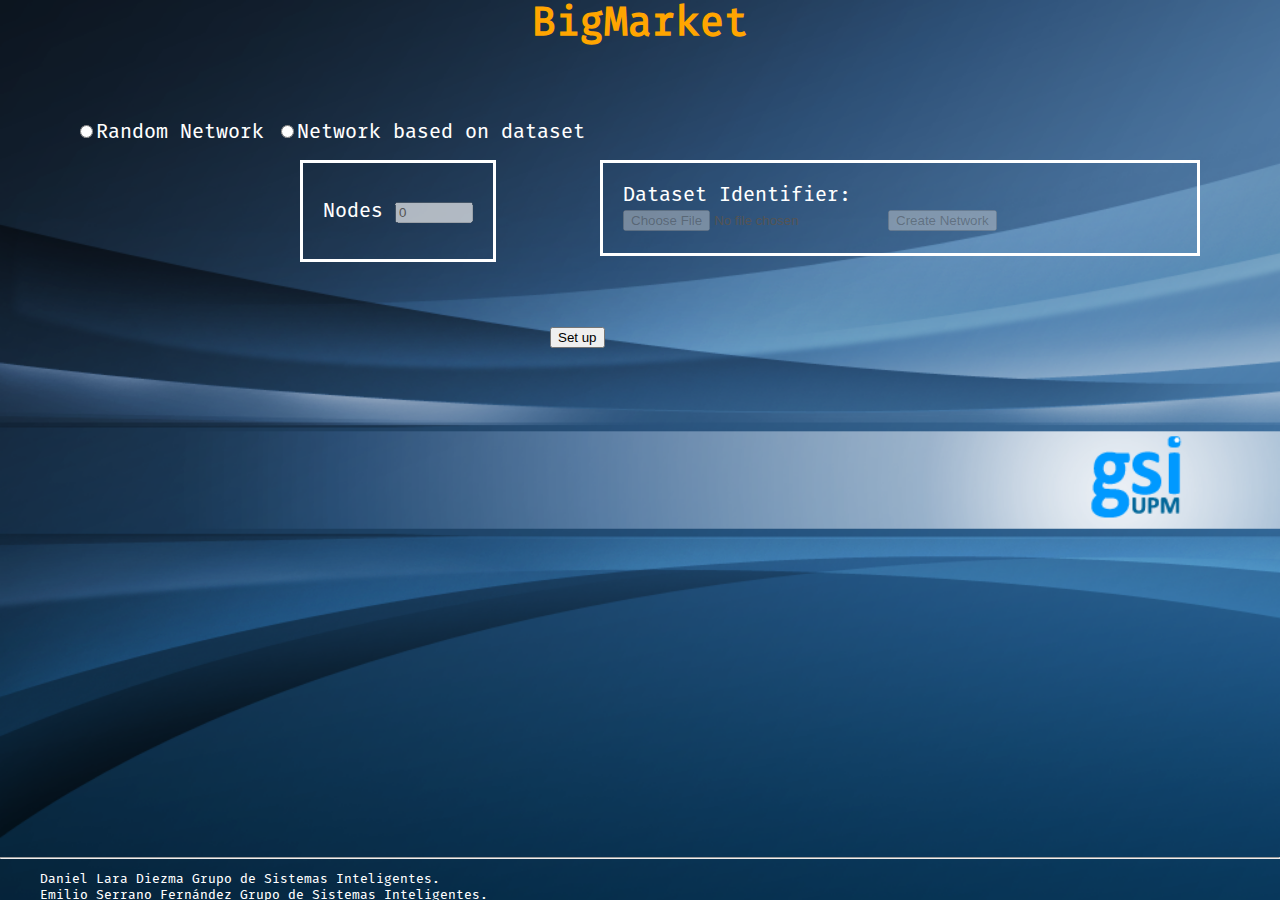
==== WebContent/index.html @ fc807262 "Added Run/Stop/Pause buttons and its functions" ====
<!DOCTYPE html>
<html>
<head>
	<script>
	function randomEn(){
		document.randomForm.nodes.disabled=false;
		document.randomForm.load.disabled=true;
		document.randomForm.create.disabled=true;
	}

	function datasetEn(){
		document.randomForm.nodes.disabled=true;
		document.randomForm.nodes.value=0;
		document.randomForm.load.disabled=false;
		document.randomForm.create.disabled=false;
	}

	function createClick(){
		window.open('http://localhost:7474','_blank');
	}
</script>
	<meta charset="UTF-8">	
	<link rel="stylesheet" type="text/css" href="css/index.css">
	<title>BigMarket</title>
</head>

<body>
	<div id="BM">BigMarket</div><br>
	
	<div id="radioButtons">
	<p><input type="radio" name="choose" value="random" onclick="randomEn()">Random Network 
	<input type="radio" name="choose" value="dataset" onclick="datasetEn()">Network based on dataset</p>
	</div>


	<div id="randomForm">

	<form name="randomForm" method="POST" action="BigMarketServlet">

		<div id="nodes">
			<p>Nodes <input type="text" name="nodes" style="width: 70px;" disabled="true" value="0"></p>
		</div>

	<div id="dataset">
		Dataset Identifier: <br>
			<input type="file" value="Load new data set" name="load" disabled="true" type="folder"> <input type="button" value="Create Network" name="create" disabled="true" onclick="createClick()">
	</div>

	<div id="button">
		<input type="submit" value="Set up">
	</div>

	</form>
	
	</div>

	<div id="footer">
	<hr>
		<ul>
  			<li>Daniel Lara Diezma Grupo de Sistemas Inteligentes.</li>
  			<li>Emilio Serrano Fernández Grupo de Sistemas Inteligentes.</li>
  			<li>Carlos Ángel Iglesias Fernández Grupo de Sistemas Inteligentes.</li>
		</ul> 		
	</div>

</body>

</html>
---- WebContent/css/index.css ----
@CHARSET "UTF-8";

@font-face {
	font-family: fira;
	src: url(types/Fira.otf) format("opentype"),
	url(types/Firattf.ttf) format("ttf"),
	url(types/Firaeot.eot) format("embedded-opentype"),
	url(types/Firawoff.woff) format("woff");

}

html,
body {
   margin:0;
   padding:0;
   font-family: fira;
   font-size: 20px;
   background-image:url('../img/fondo2.png');
   background-repeat: no-repeat;
   background-size: cover;
   height: 100%;
   color: white;
}

#radioButtons{
	position: absolute;
	top:5em;
	left:3em;
	margin-left: 15px;
}

#nodes{
	float: left;
	position: absolute;
	top: 8em;
	left: 15em;
	padding: 1em;
	padding-top: 0.8em;
	padding-bottom: 0.8em;
	border-width: 3px;
	border-style: solid;
	border-color: white;
	
}

#dataset{
	position: absolute;	
	float: left;
	top: 8em;
	left: 30em;
  	padding: 1em;
  	padding-right: 10em;
  	padding-bottom: 1.1em;
  	border-width: 3px;
  	border-style: solid;
	border-color: white;
}

#button{
	float: left;
	position: absolute;
	margin-top: 15em;
	margin-left: 27.5em;

	
}


#footer {
   position:absolute;
   bottom:0;
   width:100%;
   height:50px;
   font-size: 13px;            
}



#BM {
	float:left;
	color:orange;
	font-size: 30pt;
	font-weight: bold;
	width: 100%;
	margin: 0 auto;
	text-align: center;
	font-family: "fira";
		
}


ul{
	list-style: none;
}
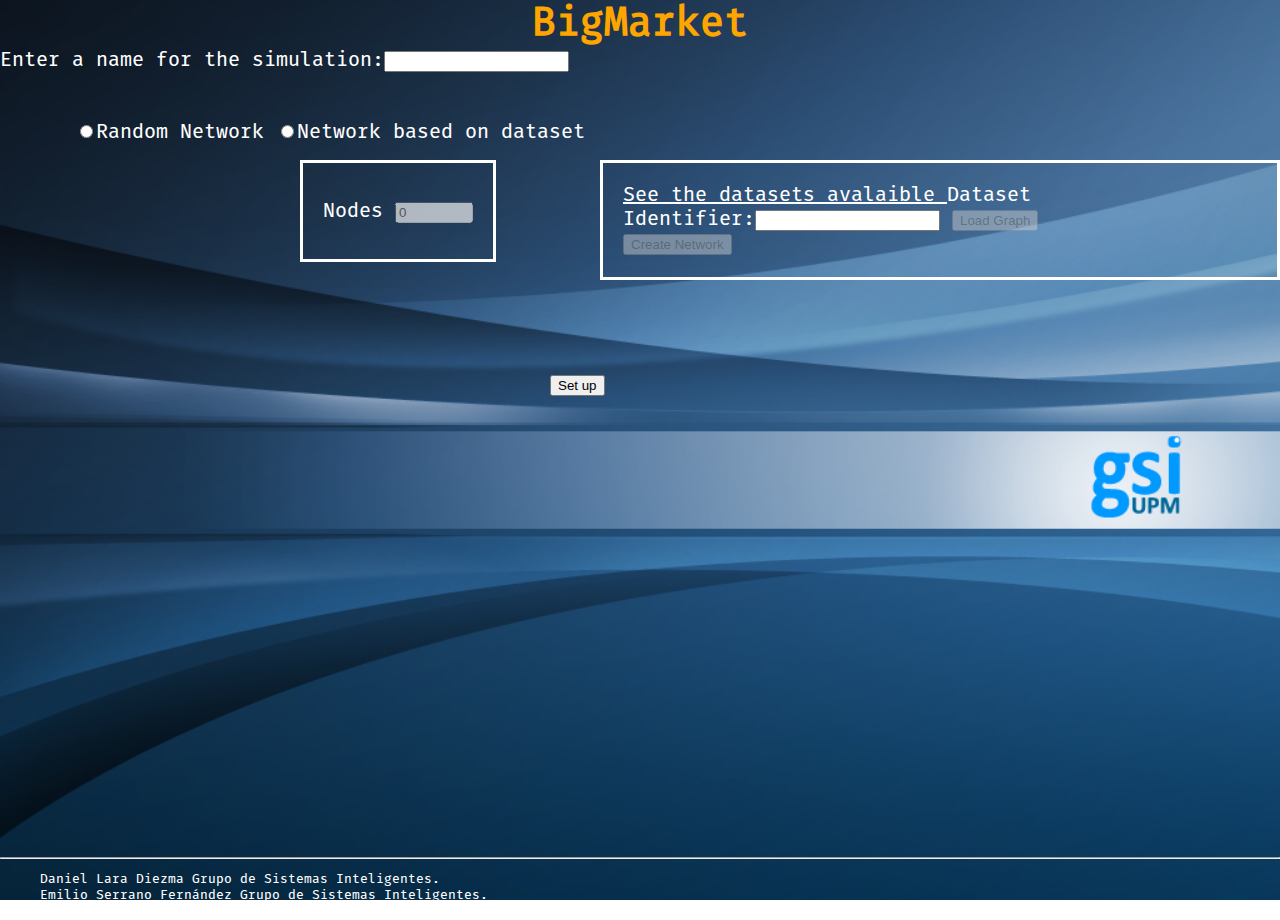
==== commit c24bd2e7: "Added tools for write in Neo4J" ====
--- a/WebContent/index.html
+++ b/WebContent/index.html
@@ -16,17 +16,26 @@
 	}
 
 	function createClick(){
-		window.open('http://localhost:7474','_blank');
+		window.open('http://simplez.gsi.dit.upm.es:7474/browser','_blank');
 	}
+	
+	function loadClick(){
+		if(document.randomForm.bbddId.value == ""){
+			alert("Please introduce a valid bbdd identifier");
+		}else{
+			document.randomForm.loadPushed.value="ok";
+		}
+	}
+	
+
 </script>
 	<meta charset="UTF-8">	
 	<link rel="stylesheet" type="text/css" href="css/index.css">
 	<title>BigMarket</title>
 </head>
 
-<body>
+<body link="white" alink="white" vlink="white">
 	<div id="BM">BigMarket</div><br>
-	
 	<div id="radioButtons">
 	<p><input type="radio" name="choose" value="random" onclick="randomEn()">Random Network 
 	<input type="radio" name="choose" value="dataset" onclick="datasetEn()">Network based on dataset</p>
@@ -36,18 +45,19 @@
 	<div id="randomForm">
 
 	<form name="randomForm" method="POST" action="BigMarketServlet">
-
+	Enter a name for the simulation:<input type="text" value="" name="DataId">
 		<div id="nodes">
 			<p>Nodes <input type="text" name="nodes" style="width: 70px;" disabled="true" value="0"></p>
 		</div>
 
 	<div id="dataset">
-		Dataset Identifier: <br>
-			<input type="file" value="Load new data set" name="load" disabled="true" type="folder"> <input type="button" value="Create Network" name="create" disabled="true" onclick="createClick()">
+		<a href="datasets.jsp"> See the datasets avalaible </a>
+		Dataset Identifier:<input type="text" value="" name="bbddId">
+			<input type="button" value="Load Graph" name="load" disabled="true" onclick="loadClick()"> <input type="button" value="Create Network" name="create" disabled="true" onclick="createClick()">
 	</div>
-
+	<input type="hidden" value="" name="loadPushed">
 	<div id="button">
-		<input type="submit" value="Set up">
+		<input type="submit" value="Set up" name="submit">
 	</div>
 
 	</form>
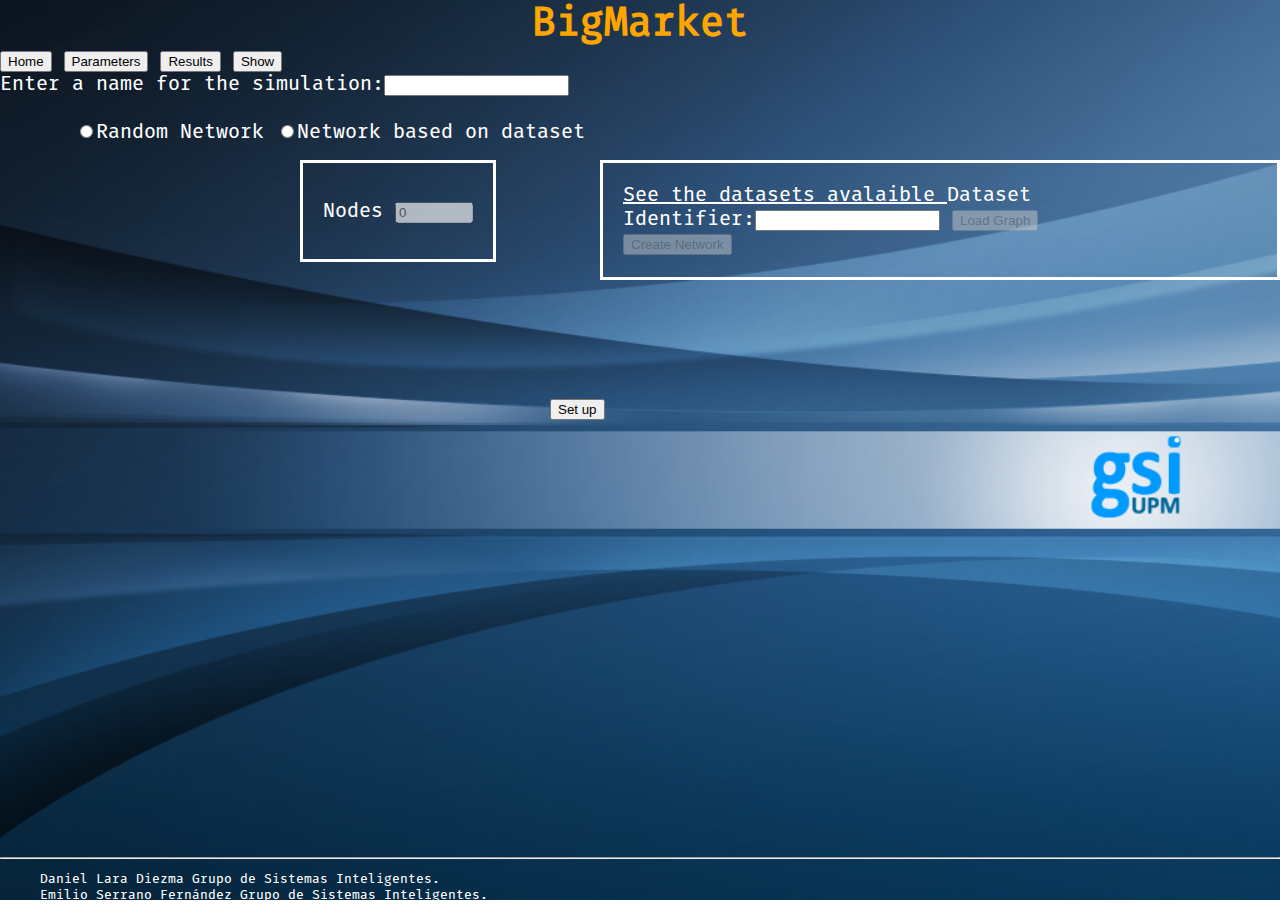
==== commit af0c06b3: "Network visualiztor implemented" ====
--- a/WebContent/index.html
+++ b/WebContent/index.html
@@ -35,7 +35,16 @@
 </head>
 
 <body link="white" alink="white" vlink="white">
+
+
 	<div id="BM">BigMarket</div><br>
+	<div id="nav">
+	<a href="http://simplez.gsi.dit.upm.es:8080/BigMarket/index.html"><button type="button">Home</button></a>
+	<a href="http://simplez.gsi.dit.upm.es:8080/BigMarket/parameters.jsp"><button type="button">Parameters</button></a>
+	<a href="http://simplez.gsi.dit.upm.es:8080/BigMarket/results.jsp"><button type="button">Results</button></a>
+	<a href="http://simplez.gsi.dit.upm.es:8080/BigMarket/show.jsp"><button type="button">Show</button></a>
+	
+	</div>
 	<div id="radioButtons">
 	<p><input type="radio" name="choose" value="random" onclick="randomEn()">Random Network 
 	<input type="radio" name="choose" value="dataset" onclick="datasetEn()">Network based on dataset</p>
--- a/WebContent/css/index.css
+++ b/WebContent/css/index.css
@@ -89,6 +89,8 @@
 }
 
 
+
+
 ul{
 	list-style: none;
 }
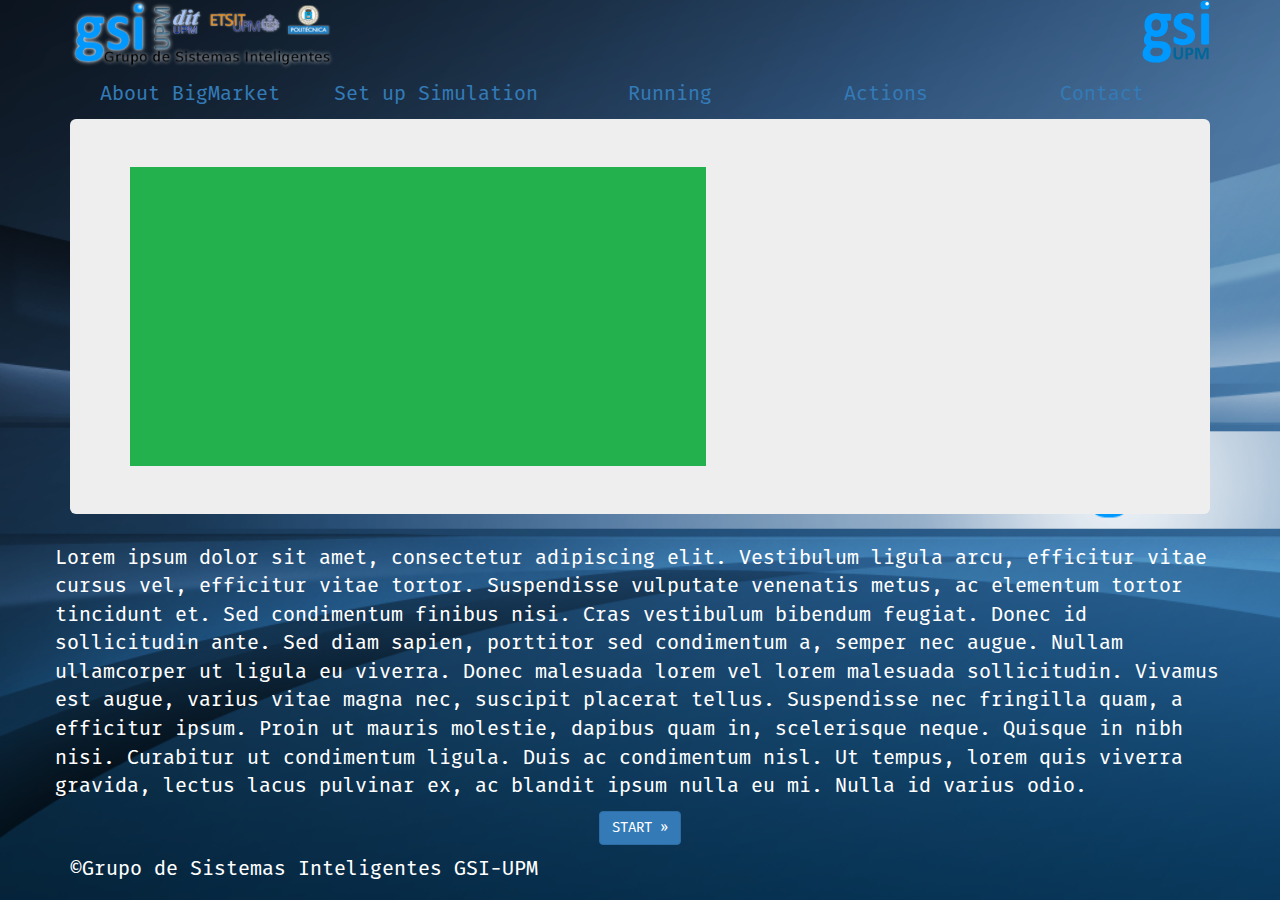
==== commit b6c59c67: "Nuevo template" ====
--- a/WebContent/index.html
+++ b/WebContent/index.html
@@ -1,87 +1,56 @@
 <!DOCTYPE html>
-<html>
-<head>
-	<script>
-	function randomEn(){
-		document.randomForm.nodes.disabled=false;
-		document.randomForm.load.disabled=true;
-		document.randomForm.create.disabled=true;
-	}
+<html lang="en">
+  <head>
+    <meta charset="utf-8">
+    <meta http-equiv="X-UA-Compatible" content="IE=edge">
+    <meta name="viewport" content="width=device-width, initial-scale=1">
+    <meta name="description" content="">
+    <meta name="author" content="">
+    <link rel="icon" href="../../favicon.ico">
 
-	function datasetEn(){
-		document.randomForm.nodes.disabled=true;
-		document.randomForm.nodes.value=0;
-		document.randomForm.load.disabled=false;
-		document.randomForm.create.disabled=false;
-	}
+    <title>BigMarket</title>
 
-	function createClick(){
-		window.open('http://simplez.gsi.dit.upm.es:7474/browser','_blank');
-	}
-	
-	function loadClick(){
-		if(document.randomForm.bbddId.value == ""){
-			alert("Please introduce a valid bbdd identifier");
-		}else{
-			document.randomForm.loadPushed.value="ok";
-		}
-	}
-	
+    <!-- Bootstrap core CSS -->
+    <link href="css/bootstrap.min.css" rel="stylesheet">
 
-</script>
-	<meta charset="UTF-8">	
-	<link rel="stylesheet" type="text/css" href="css/index.css">
-	<title>BigMarket</title>
-</head>
+    <!-- Custom styles for this template -->
+    <link href="css/index.css" rel="stylesheet">
 
-<body link="white" alink="white" vlink="white">
+  </head>
 
+  <body>
 
-	<div id="BM">BigMarket</div><br>
-	<div id="nav">
-	<a href="http://simplez.gsi.dit.upm.es:8080/BigMarket/index.html"><button type="button">Home</button></a>
-	<a href="http://simplez.gsi.dit.upm.es:8080/BigMarket/parameters.jsp"><button type="button">Parameters</button></a>
-	<a href="http://simplez.gsi.dit.upm.es:8080/BigMarket/results.jsp"><button type="button">Results</button></a>
-	<a href="http://simplez.gsi.dit.upm.es:8080/BigMarket/show.jsp"><button type="button">Show</button></a>
-	
-	</div>
-	<div id="radioButtons">
-	<p><input type="radio" name="choose" value="random" onclick="randomEn()">Random Network 
-	<input type="radio" name="choose" value="dataset" onclick="datasetEn()">Network based on dataset</p>
-	</div>
+    <div class="container">
 
+      <div class="masthead">
+        <img src="img/logo2.png" height="70px">
+        <img src="img/logo_gsi_final.svg" class="pull-right" width=6% float="right">
+        <nav>
+          <ul class="nav nav-justified">
+            <li class="active"><a href="index.html">About BigMarket</a></li>
+            <li><a href="setup.html">Set up Simulation</a></li>
+            <li><a href="running.html">Running</a></li>
+            <li><a href="actions.html">Actions</a></li>
+            <li><a href="contact.html">Contact</a></li>
+          </ul>
+        </nav>
+      </div>
 
-	<div id="randomForm">
+      <!-- Jumbotron -->
+      <div class="jumbotron">
+        <img src="img/a.png">
+      </div>
 
-	<form name="randomForm" method="POST" action="BigMarketServlet">
-	Enter a name for the simulation:<input type="text" value="" name="DataId">
-		<div id="nodes">
-			<p>Nodes <input type="text" name="nodes" style="width: 70px;" disabled="true" value="0"></p>
-		</div>
+      <div class="row">
+        <p>Lorem ipsum dolor sit amet, consectetur adipiscing elit. Vestibulum ligula arcu, efficitur vitae cursus vel, efficitur vitae tortor. Suspendisse vulputate venenatis metus, ac elementum tortor tincidunt et. Sed condimentum finibus nisi. Cras vestibulum bibendum feugiat. Donec id sollicitudin ante. Sed diam sapien, porttitor sed condimentum a, semper nec augue. Nullam ullamcorper ut ligula eu viverra. Donec malesuada lorem vel lorem malesuada sollicitudin. Vivamus est augue, varius vitae magna nec, suscipit placerat tellus. Suspendisse nec fringilla quam, a efficitur ipsum. Proin ut mauris molestie, dapibus quam in, scelerisque neque. Quisque in nibh nisi. Curabitur ut condimentum ligula. Duis ac condimentum nisl. Ut tempus, lorem quis viverra gravida, lectus lacus pulvinar ex, ac blandit ipsum nulla eu mi. Nulla id varius odio.</p>
+        <p align="center"><a class="btn btn-primary" href="setup.html" role="button">START »</a></p>
+      </div>
 
-	<div id="dataset">
-		<a href="datasets.jsp"> See the datasets avalaible </a>
-		Dataset Identifier:<input type="text" value="" name="bbddId">
-			<input type="button" value="Load Graph" name="load" disabled="true" onclick="loadClick()"> <input type="button" value="Create Network" name="create" disabled="true" onclick="createClick()">
-	</div>
-	<input type="hidden" value="" name="loadPushed">
-	<div id="button">
-		<input type="submit" value="Set up" name="submit">
-	</div>
+      <!-- Site footer -->
+      <footer class="footer">
+        <p>&copy;Grupo de Sistemas Inteligentes GSI-UPM </p>
+      </footer>
 
-	</form>
-	
-	</div>
-
-	<div id="footer">
-	<hr>
-		<ul>
-  			<li>Daniel Lara Diezma Grupo de Sistemas Inteligentes.</li>
-  			<li>Emilio Serrano Fernández Grupo de Sistemas Inteligentes.</li>
-  			<li>Carlos Ángel Iglesias Fernández Grupo de Sistemas Inteligentes.</li>
-		</ul> 		
-	</div>
-
-</body>
-
-</html>+    </div>
+  </body>
+</html>
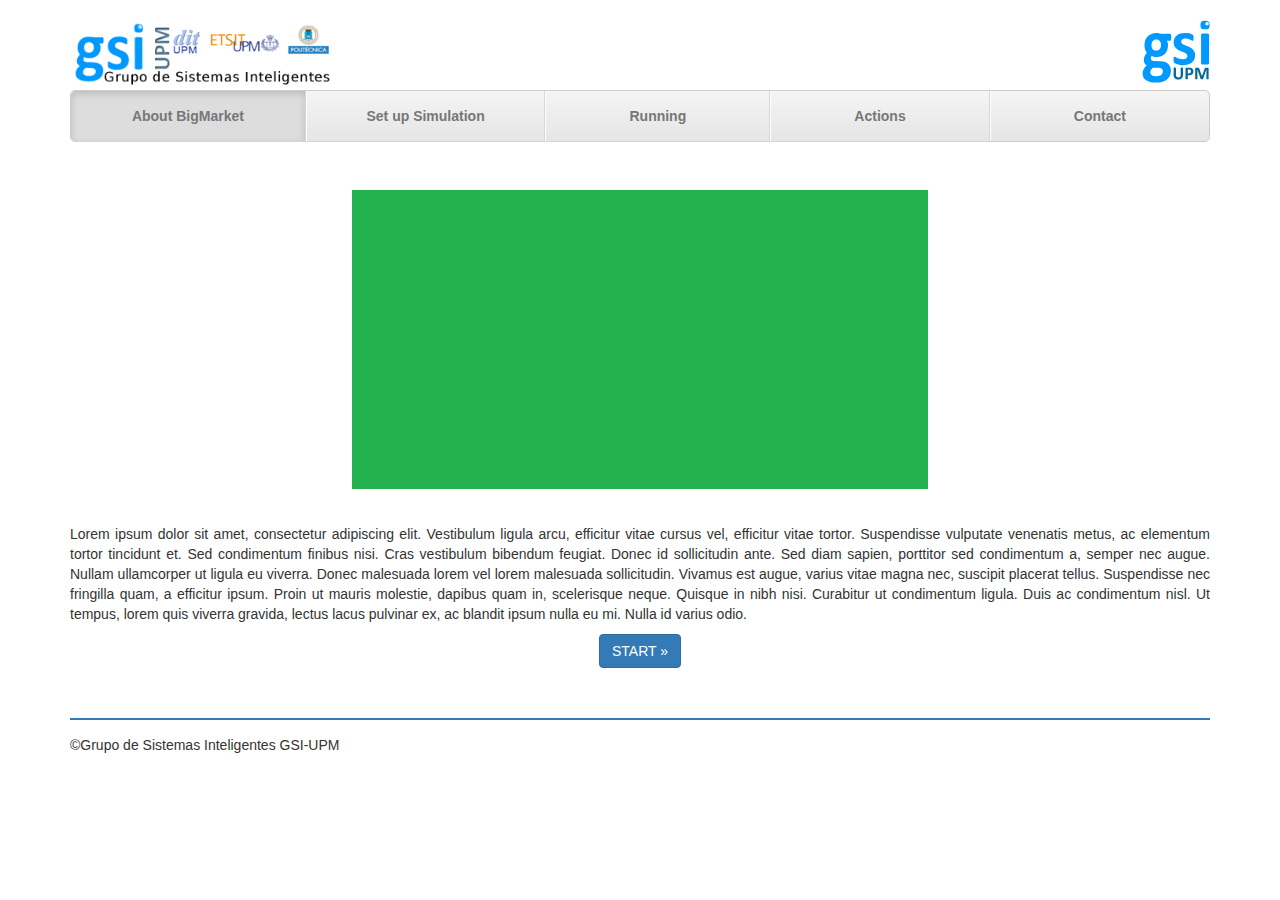
==== commit 52cf4839: "Arreglados algunos bugs" ====
--- a/WebContent/index.html
+++ b/WebContent/index.html
@@ -29,7 +29,7 @@
           <ul class="nav nav-justified">
             <li class="active"><a href="index.html">About BigMarket</a></li>
             <li><a href="setup.html">Set up Simulation</a></li>
-            <li><a href="running.html">Running</a></li>
+            <li><a href="running.jsp">Running</a></li>
             <li><a href="actions.html">Actions</a></li>
             <li><a href="contact.html">Contact</a></li>
           </ul>
--- a/WebContent/css/index.css
+++ b/WebContent/css/index.css
@@ -1,98 +1,106 @@
-@CHARSET "UTF-8";
-
-@font-face {
-	font-family: fira;
-	src: url(types/Fira.otf) format("opentype"),
-	url(types/Firattf.ttf) format("ttf"),
-	url(types/Firaeot.eot) format("embedded-opentype"),
-	url(types/Firawoff.woff) format("woff");
-
+body {
+  padding-top: 20px;
 }
 
-html,
-body {
-   margin:0;
-   padding:0;
-   font-family: fira;
-   font-size: 20px;
-   background-image:url('../img/fondo2.png');
-   background-repeat: no-repeat;
-   background-size: cover;
-   height: 100%;
-   color: white;
+.footer {
+  padding-top: 15px;
+  padding-bottom: 40px;
+  margin-top: 40px;
+  border-top: 2px solid #337AB7;
 }
 
-#radioButtons{
-	position: absolute;
-	top:5em;
-	left:3em;
-	margin-left: 15px;
+/* Main marketing message and sign up button */
+.jumbotron {
+  text-align: center;
+  background-color: transparent;
+  padding-bottom: 5px;
 }
 
-#nodes{
-	float: left;
-	position: absolute;
-	top: 8em;
-	left: 15em;
-	padding: 1em;
-	padding-top: 0.8em;
-	padding-bottom: 0.8em;
-	border-width: 3px;
-	border-style: solid;
-	border-color: white;
-	
-}
-
-#dataset{
-	position: absolute;	
-	float: left;
-	top: 8em;
-	left: 30em;
-  	padding: 1em;
-  	padding-right: 10em;
-  	padding-bottom: 1.1em;
-  	border-width: 3px;
-  	border-style: solid;
-	border-color: white;
-}
-
-#button{
-	float: left;
-	position: absolute;
-	margin-top: 15em;
-	margin-left: 27.5em;
-
-	
-}
-
-
-#footer {
-   position:absolute;
-   bottom:0;
-   width:100%;
-   height:50px;
-   font-size: 13px;            
+.jumbotron {
+  font-weight: 0 !important;
+  font-size: 14px !important;
 }
 
 
 
-#BM {
-	float:left;
-	color:orange;
-	font-size: 30pt;
-	font-weight: bold;
-	width: 100%;
-	margin: 0 auto;
-	text-align: center;
-	font-family: "fira";
-		
+/* Customize the nav-justified links to be fill the entire space of the .navbar */
+
+.nav-justified {
+  background-color: #eee;
+  border: 1px solid #ccc;
+  border-radius: 5px;
+}
+.nav-justified > li > a {
+  padding-top: 15px;
+  padding-bottom: 15px;
+  margin-bottom: 0;
+  font-weight: bold;
+  color: #777;
+  text-align: center;
+  background-color: #e5e5e5; /* Old browsers */
+  background-image: -webkit-gradient(linear, left top, left bottom, from(#f5f5f5), to(#e5e5e5));
+  background-image: -webkit-linear-gradient(top, #f5f5f5 0%, #e5e5e5 100%);
+  background-image:      -o-linear-gradient(top, #f5f5f5 0%, #e5e5e5 100%);
+  background-image: -webkit-gradient(linear, left top, left bottom, from(top), color-stop(0%, #f5f5f5), to(#e5e5e5));
+  background-image:         linear-gradient(top, #f5f5f5 0%, #e5e5e5 100%);
+  filter: progid:DXImageTransform.Microsoft.gradient( startColorstr='#f5f5f5', endColorstr='#e5e5e5',GradientType=0 ); /* IE6-9 */
+  background-repeat: repeat-x; /* Repeat the gradient */
+  border-bottom: 1px solid #d5d5d5;
+}
+.nav-justified > .active > a,
+.nav-justified > .active > a:hover,
+.nav-justified > .active > a:focus {
+  background-color: #ddd;
+  background-image: none;
+  -webkit-box-shadow: inset 0 3px 7px rgba(0,0,0,.15);
+          box-shadow: inset 0 3px 7px rgba(0,0,0,.15);
+}
+.nav-justified > li:first-child > a {
+  border-radius: 5px 5px 0 0;
+}
+.nav-justified > li:last-child > a {
+  border-bottom: 0;
+  border-radius: 0 0 5px 5px;
 }
 
-
-
-
-ul{
-	list-style: none;
+@media (min-width: 768px) {
+  .nav-justified {
+    max-height: 52px;
+  }
+  .nav-justified > li > a {
+    border-right: 1px solid #d5d5d5;
+    border-left: 1px solid #fff;
+  }
+  .nav-justified > li:first-child > a {
+    border-left: 0;
+    border-radius: 5px 0 0 5px;
+  }
+  .nav-justified > li:last-child > a {
+    border-right: 0;
+    border-radius: 0 5px 5px 0;
+  }
 }
 
+/* Responsive: Portrait tablets and up */
+@media screen and (min-width: 768px) {
+  /* Remove the padding we set earlier */
+  .masthead,
+  .marketing,
+  .footer {
+    padding-right: 0;
+    padding-left: 0;
+  }
+}
 
+.pull-right {
+  float: right !important;
+}
+
+.row{
+  text-align : justify;
+  margin-top: 0px;
+  padding-top: 0px;
+  margin-right: 0px;
+  margin-left: 0px;
+  border-radius: 0px;
+}
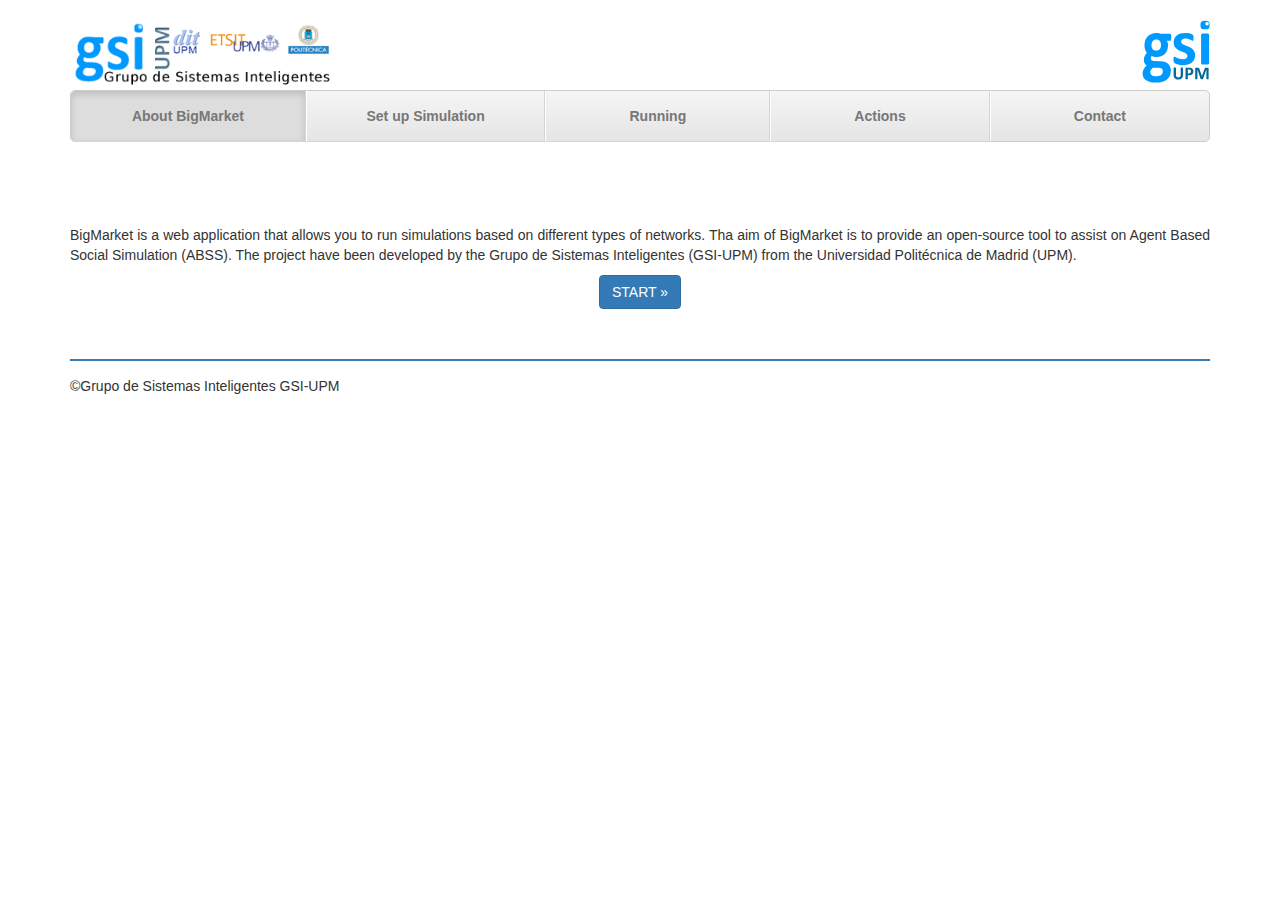
==== commit 1d335027: "Commit last version" ====
--- a/WebContent/index.html
+++ b/WebContent/index.html
@@ -6,7 +6,7 @@
     <meta name="viewport" content="width=device-width, initial-scale=1">
     <meta name="description" content="">
     <meta name="author" content="">
-    <link rel="icon" href="../../favicon.ico">
+    
 
     <title>BigMarket</title>
 
@@ -38,11 +38,11 @@
 
       <!-- Jumbotron -->
       <div class="jumbotron">
-        <img src="img/a.png">
+        <!-- <img src="img/a.png"> -->
       </div>
 
       <div class="row">
-        <p>Lorem ipsum dolor sit amet, consectetur adipiscing elit. Vestibulum ligula arcu, efficitur vitae cursus vel, efficitur vitae tortor. Suspendisse vulputate venenatis metus, ac elementum tortor tincidunt et. Sed condimentum finibus nisi. Cras vestibulum bibendum feugiat. Donec id sollicitudin ante. Sed diam sapien, porttitor sed condimentum a, semper nec augue. Nullam ullamcorper ut ligula eu viverra. Donec malesuada lorem vel lorem malesuada sollicitudin. Vivamus est augue, varius vitae magna nec, suscipit placerat tellus. Suspendisse nec fringilla quam, a efficitur ipsum. Proin ut mauris molestie, dapibus quam in, scelerisque neque. Quisque in nibh nisi. Curabitur ut condimentum ligula. Duis ac condimentum nisl. Ut tempus, lorem quis viverra gravida, lectus lacus pulvinar ex, ac blandit ipsum nulla eu mi. Nulla id varius odio.</p>
+        <p>BigMarket is a web application that allows you to run simulations based on different types of networks. Tha aim of BigMarket is to provide an open-source tool to assist on Agent Based Social Simulation (ABSS). The project have been developed by the Grupo de Sistemas Inteligentes (GSI-UPM) from the Universidad Politécnica de Madrid (UPM).</p>
         <p align="center"><a class="btn btn-primary" href="setup.html" role="button">START »</a></p>
       </div>
 
